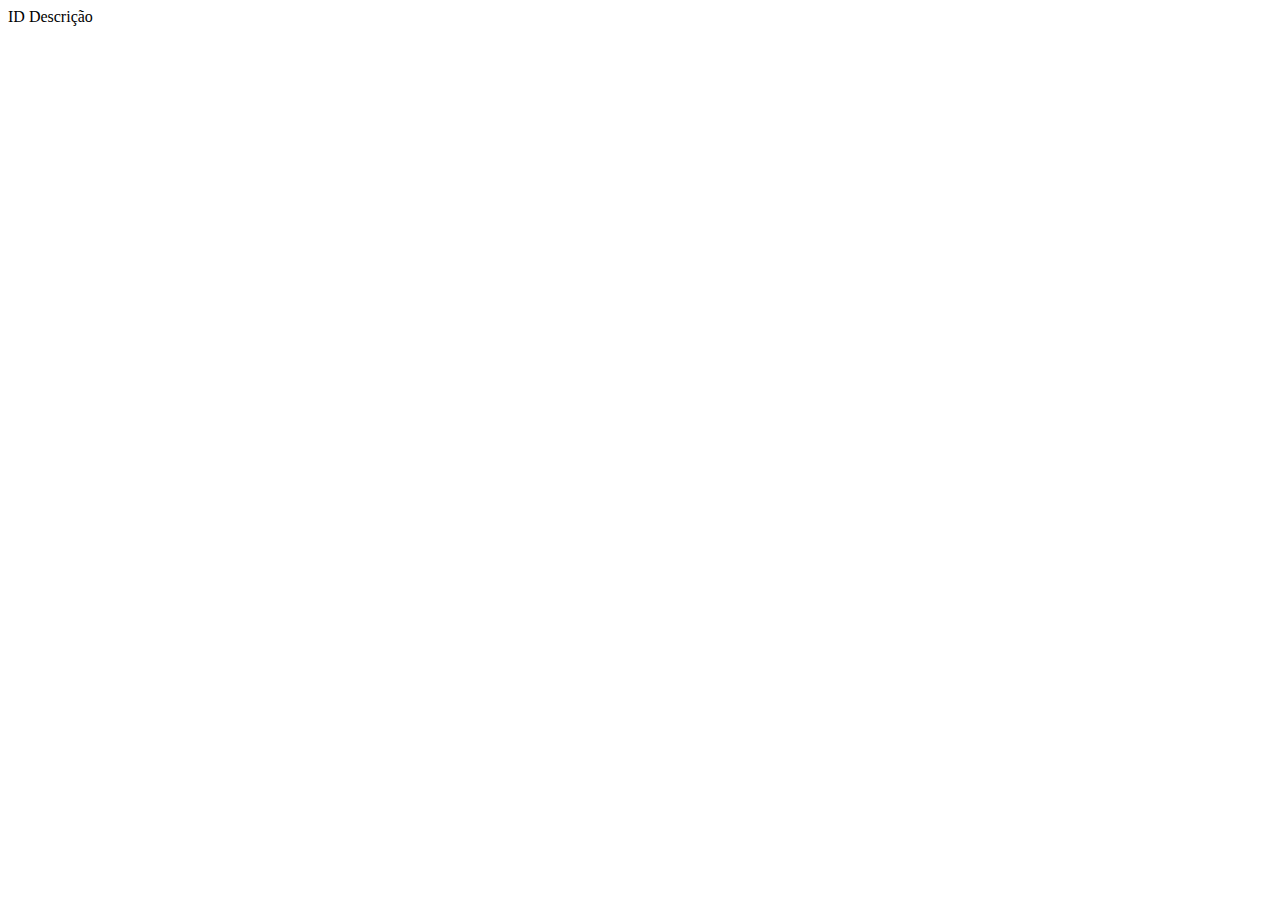
==== src/main/resources/templates/categoria.html @ 493e2730 "Categoria" ====
<html>
<head>
<title>Categorias</title>
<meta http-equiv="Content-Type" content="text/html; charset=UTF-8" />
</head>
<body th:each="categoria : ${categorias}>
	<main>
		<h2>Categorias</h2>
		<table class="table table-striped" ">
			<thead>
				<tr>
					<th>ID</th>
					<th>Descrição</th>

				</tr>
			</thead>
			<tbody>
				<tr>
					<td><span th:text="${'ID: ' + categoria.id}"></span></td>
					<td><span th:text="${'Descrição: ' + categoria.descricao}"></span></td>
				</tr>
			</tbody>
		</table>
	</main>
</body>
</html>
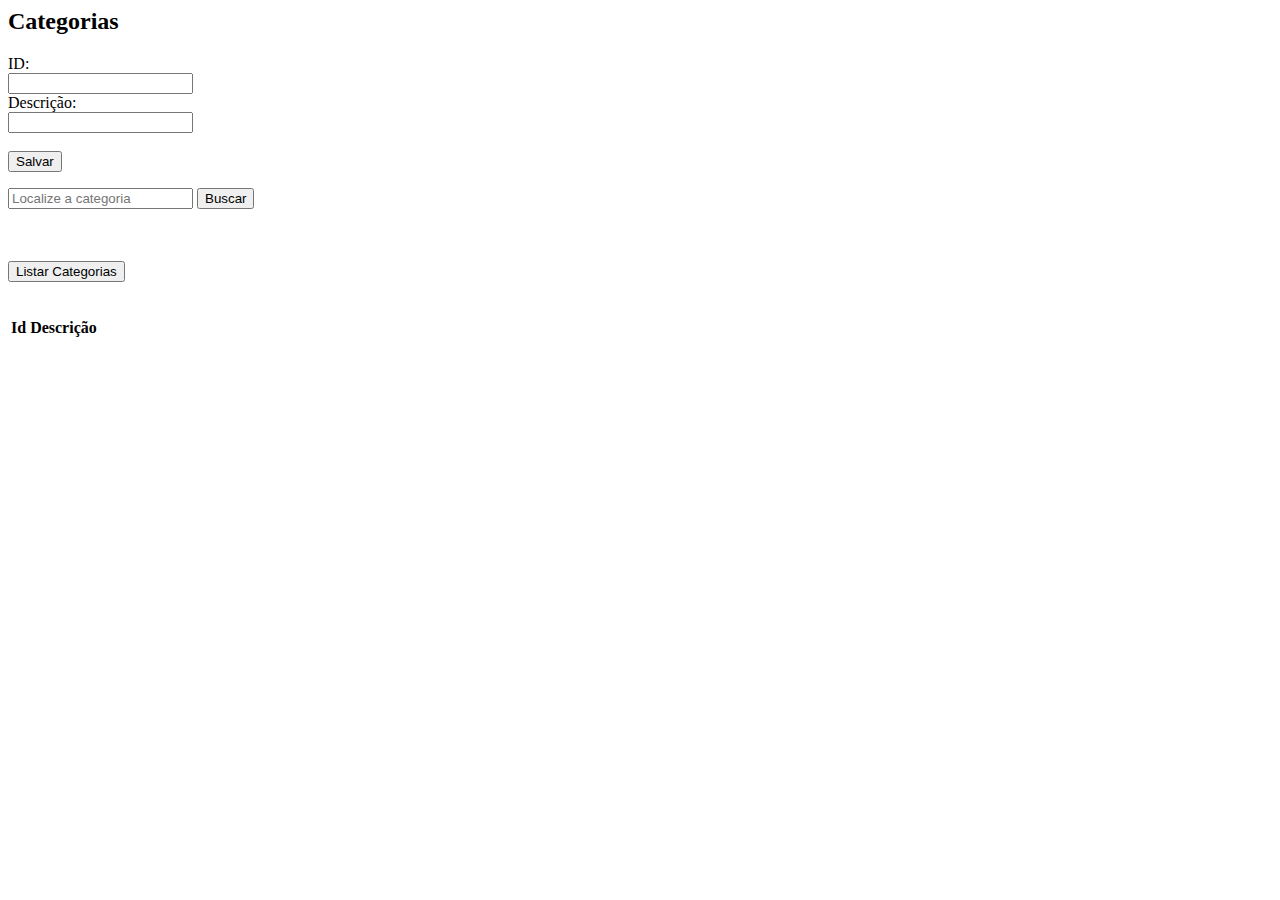
==== commit 74e4d036: "Categoria busca" ====
--- a/src/main/resources/templates/categoria.html
+++ b/src/main/resources/templates/categoria.html
@@ -1,26 +1,64 @@
 <html>
+<meta http-equiv="Content-Type" content="text/html; charset=UTF-8" />
+<meta http-equiv="Content-Type" content="text/html; charset=UTF-8" />
+
+
+<link rel="stylesheet" type="text/css" media="all" th:href="@{/css/corecss.css}" />
+<link rel="stylesheet" type="text/css" media="all" th:href="@{/css/navbar.css}" />
 <head>
 <title>Categorias</title>
 <meta http-equiv="Content-Type" content="text/html; charset=UTF-8" />
 </head>
-<body th:each="categoria : ${categorias}>
+<body>
+
 	<main>
 		<h2>Categorias</h2>
-		<table class="table table-striped" ">
-			<thead>
-				<tr>
-					<th>ID</th>
-					<th>Descrição</th>
-
-				</tr>
-			</thead>
-			<tbody>
-				<tr>
-					<td><span th:text="${'ID: ' + categoria.id}"></span></td>
-					<td><span th:text="${'Descrição: ' + categoria.descricao}"></span></td>
-				</tr>
-			</tbody>
-		</table>
+		<div>
+			<div class="bg-light p-5 rounded">
+				<div class="col-sm-8 mx-auto">
+					<p>
+					<form action="/novacategoria" modelAtribute="categoria" method="POST">
+						ID: <br> <input class="form-control" type="text" name="id" readOnly="true"> <br> 
+						Descrição: <br> <input	class="form-control" type="text" name="descricao"> <br>
+						<br>
+						<!-- <input class="form-control::-webkit-input-placeholder" type="submit" value="Salvar"> -->
+						<button type="submit">Salvar</button>
+					</form>
+				</p>
+				</div>
+			</div>
+			
+			<div class="blocoicones">
+		<form action="/categoriaid"  method = "POST">
+				<input class="form-control"  type="text" name="id" placeholder="Localize a categoria">
+			 	<input	class="form-control::-webkit-input-placeholder" type="submit" value="Buscar">
+		</form>
+		
+	</div>
+	<br><br>
+	<div>
+	<div class="blocoicones">
+		<form action="/allcategorias"  method = "GET">
+			 	<input	class="form-control::-webkit-input-placeholder" type="submit" value="Listar Categorias">
+		</form>
+		<br>
+		<table class="table table-striped">
+		<thead class="table-header-group">
+			<tr>
+				<th>Id</th>
+				<th>Descrição</th>
+			</tr>
+		</thead>
+		<tbody th:each="categoria : ${categorias}">
+			<tr>
+				<td><span th:text="${categoria.id}"></span></td>
+				<td><span th:text="${categoria.descricao}"></span></td>
+			</tr>
+		</tbody>
+	</table>
+	</div>
+	
+	
 	</main>
 </body>
 </html>